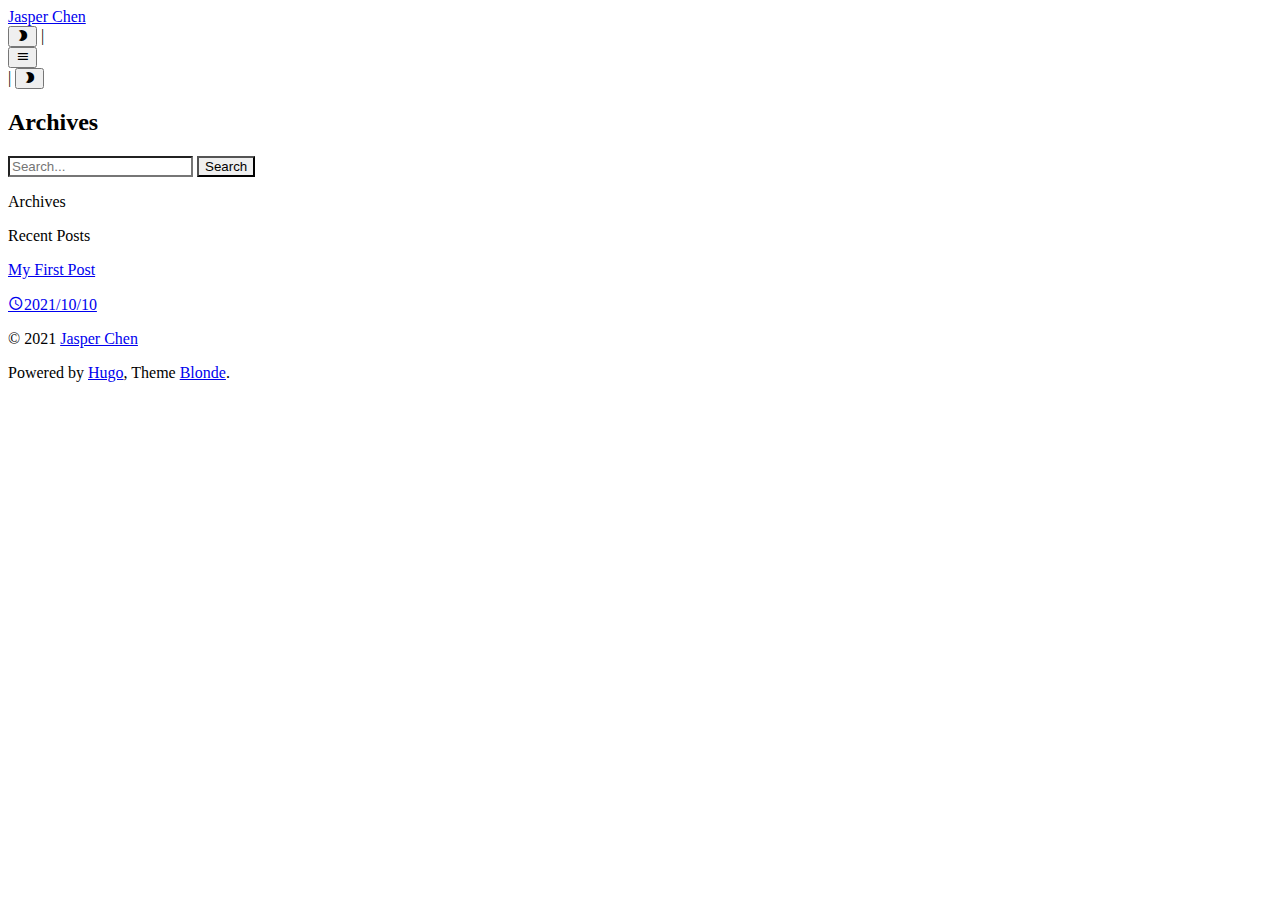
==== archives/index.html @ b07c1a0c "first build" ====
<!DOCTYPE html>

<html lang="en">
<head>

<title>Jasper Chen | Archives</title>
    <meta charset="utf-8">
    <meta name="viewport" content="width=device-width, initial-scale=1, minimum-scale=1" />
    <link rel="apple-touch-icon" sizes="180x180" href="/favicon/apple-touch-icon.png">
    <link rel="icon" type="image/png" sizes="32x32" href="/favicon/favicon-32x32.png">
    <link rel="icon" type="image/png" sizes="16x16" href="/favicon/favicon-16x16.png">
    <link rel="manifest" href="/favicon/site.webmanifest" />
    <link rel="mask-icon" href="/favicon/safari-pinned-tab.svg" color="#5bbad5" />
    <link rel="shortcut icon" href="/favicon/favicon.ico" />
    <meta name="theme-color" content="#ffffff">
    <meta property="og:title" content="Jasper Chen | Archives" />
    
    
        
        <link rel="stylesheet" href="https://example.com/css/styles.min.95ed6e751dbcd597daff2fd86cd454269087b86746384176a8ee3587a22bca9c.css">
    
    <link href="/css/blonde.min.css" rel="stylesheet" type="text/css" media="print"
        onload="this.media='all'">
    


	

<meta name="description" content="Blonde theme for Hugo.">
<meta property="og:site_name" content="Jasper Chen">
<meta property="og:description" content="Blonde theme for Hugo.">
<meta property="og:url" content="https://example.com/archives/">
<meta property="og:type" content="website">
<meta property="og:locale" content="en_US">
<meta name="twitter:card" content="summary_large_image">
<meta name="twitter:site" content="">

<link rel="canonical" href="https://example.com/archives/">

<meta name="twitter:description" content="Blonde theme for Hugo.">
<meta property="article:published_time" content="">





<meta property="og:image" content="https://example.com">
<meta property="og:image:url" content="https://example.com">

    
    <link rel="stylesheet" href="/css/custom.css">
    <i class="dark hidden"></i>
</head>
<body class="font-sans">
    <div class="min-h-screen flex flex-col bg-gray-100 dark:bg-warmgray-800"><div class="bg-gray-800">
    <div class="container max-w-screen-xl mr-auto ml-auto">
        <nav class="flex items-center justify-between flex-wrap bg-gray-800 p-6">
            <div class="flex items-center flex-no-shrink bg-gray-800 text-white mr-6">
                <a href="https://example.com"><span class="font-semibold text-2xl tracking-tight">Jasper Chen</span></a>
            </div>
            <div class="flex md:hidden">
                <div class="py-2">
                    <button onclick="toggleDarkMode()" class="focus:outline-none mr-1" aria-label="Darkmode Toggle Button"><i id="icon"
                            class="icon-moon inline-flex align-middle leading-normal text-lg text-white"></i></button>
                    <span class="text-white">|</span>
                </div>
                <button id="hamburgerbtn" class="flex items-center px-3 py-1 text-white hover:opacity-50" aria-label="Hamburger Button">
                    <span class="icon-menu text-2xl"></span>
                </button>
            </div>
            <div class="hidden w-full md:flex md:flex-row sm:items-center md:w-auto" id="mobileMenu">
                <div class="text-sm lg:flex-grow">
                </div>
                <div class="navmenu">
                    
                </div>
                <div class="text-white invisible md:visible">
                    <span>|</span>
                    <button onclick="toggleDarkMode()" class="focus:outline-none" aria-label="Darkmode Toggle Button"><i id="icon2"
                            class="icon-moon hover:opacity-50 duration-200 inline-flex align-middle leading-normal text-lg ml-2"></i></button>
                </div>
            </div>
        </nav>
    </div>
</div>
<style>
    .active {
        display: block;
    }
</style>

<script>
    let hamburger = document.getElementById('hamburgerbtn');

    let mobileMenu = document.getElementById('mobileMenu');

    hamburger.addEventListener('click', function () {
        mobileMenu.classList.toggle('active');
    });
</script>
<div class="container max-w-screen-xl mx-auto mt-4 flex-grow px-5 lg:px-0" id="content">
            <div class="lg:mx-5">
<div class="grid grid-cols-3 gap-4">
  
  <div class="col-span-3 lg:col-span-2 mb-3">
  
    <h2 class="text-4xl dark:text-white">Archives</h2>
    
    
    
    
    
    


  </div>
  
    <div class="hidden lg:block lg:col-span-1">
    
    
            
            <div class="mb-3">
    <form class="widget-search__form" role="search" method="get" action="https://google.com/search">
        <label>
            <input class="w-full p-3 focus:outline-none dark:bg-warmgray-900 dark:text-white placeholder-gray-700 dark:placeholder-gray-300" type="search"
                placeholder="Search..." value="" name="q" aria-label="Search">
        </label>
        <input class="hidden" type="submit" value="Search">
        <input type="hidden" name="sitesearch" value="https://example.com" />
    </form>
</div>
        
            
            <div class="bg-white panel mb-3 pb-5 dark:bg-warmgray-900">
    <p class="text-xl text-center text-gray-700 py-3 px-3 dark:text-gray-300">Archives</p>
    
    
    
</div>
        
            
            
        
            
            
        
            
            

<div class="bg-white panel mb-3 pb-5 dark:bg-warmgray-900">
    <p class="text-xl text-center text-gray-700 py-5 dark:text-gray-300">Recent Posts</p>
    <div class="mx-6">
        
        <a href="/posts/my-first-post/" class="">
            <div class="w-full block mt-3 bg-white hover:bg-gray-100 duration-200 dark:bg-warmgray-900 dark:text-gray-200 dark:hover:bg-warmgray-800">
                <div class="px-2">
                    <div class="text-gray-900 font-bold text-xl dark:text-white">My First Post</div>
                    <p class="text-sm text-gray-600 flex items-center pb-1 dark:text-gray-400">
                        <time><span class="icon-access_time mr-1"></span>2021/10/10</time>
                    </p>
                </div>
            </div>
        </a>
    </div>
</div>
        
    
</div>
  
</div>

            </div>
        </div><footer class="bg-gray-800 text-white p-6">
    
    <div class="container max-w-screen-xl mr-auto ml-auto">
        <p>&copy; 2021 <a href="https://example.com" class="duration-200 hover:opacity-50">Jasper Chen</a></p>
        <p>Powered by <a href="https://gohugo.io/" class="duration-200 hover:opacity-50">Hugo</a>, Theme <a
                href="https://github.com/opera7133/Blonde" class="duration-200 hover:opacity-50">Blonde</a>.</p>
    </div>
    <script>
        var icon = document.getElementById("icon");
        var icon2 = document.getElementById("icon2");
        
        if (document.documentElement.classList.contains("dark") || localStorage.theme === 'dark' || (!('theme' in localStorage) && window.matchMedia('(prefers-color-scheme: dark)').matches)) {
          icon.classList.remove("icon-moon");
          icon.classList.add("icon-sun");
          icon2.classList.remove("icon-moon");
          icon2.classList.add("icon-sun");
          document.documentElement.classList.add('dark')
        } else {
          document.documentElement.classList.remove('dark')
        }
        function toggleDarkMode() {
        if (document.documentElement.classList.contains('dark')) {
            icon.classList.remove("icon-sun");
            icon.classList.add("icon-moon");
            icon2.classList.remove("icon-sun");
            icon2.classList.add("icon-moon");
            document.documentElement.classList.remove('dark')
            localStorage.theme = 'light'
        } else {
            icon.classList.remove("icon-moon");
            icon.classList.add("icon-sun");
            icon2.classList.remove("icon-moon");
            icon2.classList.add("icon-sun");
            document.documentElement.classList.add('dark')
            localStorage.theme = 'dark'
        }
    }
    </script>
</footer>
</div>
</body>

</html>
---- css/blonde.min.css ----
@font-face{font-family:material-icons;src:url(../fonts/material-icons.ttf?xdbxjz) format("truetype"),url(../fonts/material-icons.woff?xdbxjz) format("woff"),url(../fonts/material-icons.svg?xdbxjz#material-icons) format("svg");font-weight:400;font-style:normal;font-display:block}[class*=" icon-"],[class^=icon-]{font-family:material-icons!important;speak:never;font-style:normal;font-weight:400;font-variant:normal;text-transform:none;-webkit-font-smoothing:antialiased;-moz-osx-font-smoothing:grayscale}.icon-email:before{content:"\e902"}.icon-message:before{content:"\e900"}.icon-create:before{content:"\e901"}.icon-send:before{content:"\e906"}.icon-access_time:before{content:"\e903"}.icon-sun:before{content:"\e90b"}.icon-folder:before{content:"\e907"}.icon-keyboard_arrow_left:before{content:"\e904"}.icon-keyboard_arrow_right:before{content:"\e905"}.icon-moon:before{content:"\e90c"}.icon-local_offer:before{content:"\e908"}.icon-menu:before{content:"\e909"}.icon-person:before{content:"\e90a"}.content li li{margin-left:.8em;font-size:.9em}.content{margin-bottom:3em}.content li{font-size:1.1em;padding-top:.25rem;padding-bottom:.25rem}.content a{color:#007bff}.content a:hover{text-decoration:underline}.content p{padding-top:.25rem;padding-bottom:.25rem;font-size:1.1em;letter-spacing:.03em}.content h1,.content h2,.content h3,.content h4,.content h5,.content h6{margin:3em 0 .25em}.content h1+h2,.content h2+h3,.content h2+h4,.content h3+h4,.content h3+h5,.content h4+h5,.content h4+h6,.content h5+h6{margin-top:1em}.content h1{font-size:2.25rem}.content h2{padding-top:.55em;padding-bottom:.5em;padding-left:.5em;background-color:#f6f6f6;border-left:4px solid #222;font-weight:700;font-size:1.4em}.dark .content h2{background-color:#1d2021;border-left-color:#81786a}.content h3{font-size:1.5rem;padding-bottom:.25em;border-bottom:2px solid #222;font-weight:700}.dark .content h3{border-bottom-color:#81786a}.content h4{font-size:1.25rem}.content h5{font-size:1.125rem}.content h6{font-size:1rem}.content b{font-style:bold}.content blockquote{background-color:#edf2f7;padding:.5rem 1rem}.dark .content blockquote{background-color:#1f2223}.content table{display:table;border-collapse:collapse;border-spacing:2px;table-layout:auto}.content th{padding:.5rem 1rem;display:table-cell;text-align:-internal-center}.content td{padding:.5rem 1rem;box-sizing:border-box;border:1px solid #e2e8f0;display:table-cell;text-align:-internal-center}.content tr{display:table-row}.content thead{display:table-header-group}pre{padding:.5rem;max-width:64em;overflow:auto}ol{margin-left:1em;list-style-type:decimal}.footnotes{margin-top:1rem}blockquote{margin:.8rem 0}iframe{margin:.8rem 0}.s_video_simple{margin:.8rem 0}table{margin-bottom:.8rem}.highlight{margin-bottom:.8rem}ul{list-style:inside}input,textarea{-webkit-appearance:none}
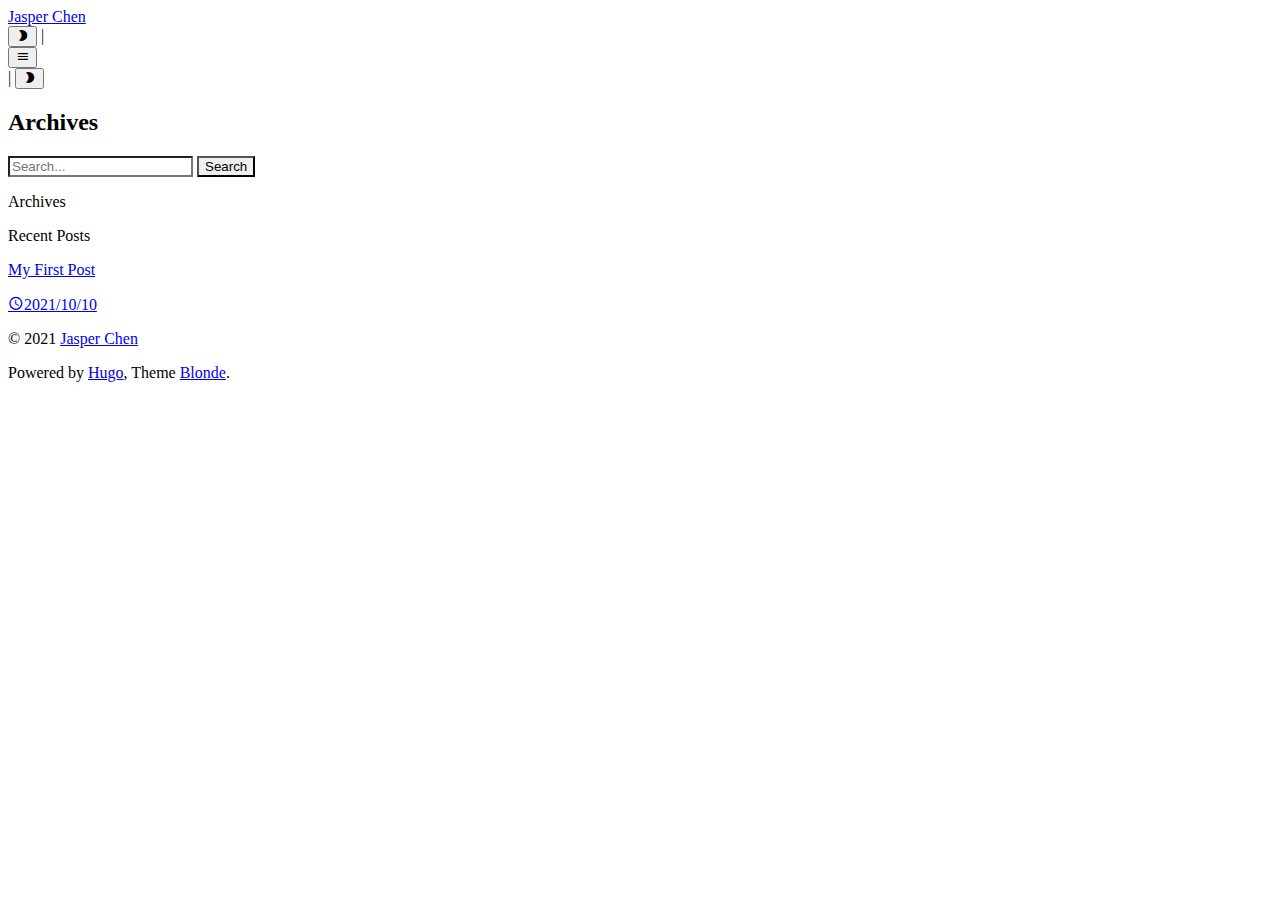
==== commit 7589f6fa: "Build minify bundle" ====
--- a/archives/index.html
+++ b/archives/index.html
@@ -1,215 +1,109 @@
-<!DOCTYPE html>
-
-<html lang="en">
+<!doctype html><html lang=en>
 <head>
-
 <title>Jasper Chen | Archives</title>
-    <meta charset="utf-8">
-    <meta name="viewport" content="width=device-width, initial-scale=1, minimum-scale=1" />
-    <link rel="apple-touch-icon" sizes="180x180" href="/favicon/apple-touch-icon.png">
-    <link rel="icon" type="image/png" sizes="32x32" href="/favicon/favicon-32x32.png">
-    <link rel="icon" type="image/png" sizes="16x16" href="/favicon/favicon-16x16.png">
-    <link rel="manifest" href="/favicon/site.webmanifest" />
-    <link rel="mask-icon" href="/favicon/safari-pinned-tab.svg" color="#5bbad5" />
-    <link rel="shortcut icon" href="/favicon/favicon.ico" />
-    <meta name="theme-color" content="#ffffff">
-    <meta property="og:title" content="Jasper Chen | Archives" />
-    
-    
-        
-        <link rel="stylesheet" href="https://example.com/css/styles.min.95ed6e751dbcd597daff2fd86cd454269087b86746384176a8ee3587a22bca9c.css">
-    
-    <link href="/css/blonde.min.css" rel="stylesheet" type="text/css" media="print"
-        onload="this.media='all'">
-    
-
-
-	
-
-<meta name="description" content="Blonde theme for Hugo.">
+<meta charset=utf-8>
+<meta name=viewport content="width=device-width,initial-scale=1,minimum-scale=1">
+<link rel=apple-touch-icon sizes=180x180 href=/favicon/apple-touch-icon.png>
+<link rel=icon type=image/png sizes=32x32 href=/favicon/favicon-32x32.png>
+<link rel=icon type=image/png sizes=16x16 href=/favicon/favicon-16x16.png>
+<link rel=manifest href=/favicon/site.webmanifest>
+<link rel=mask-icon href=/favicon/safari-pinned-tab.svg color=#5bbad5>
+<link rel="shortcut icon" href=/favicon/favicon.ico>
+<meta name=theme-color content="#ffffff">
+<meta property="og:title" content="Jasper Chen | Archives">
+<link rel=stylesheet href="https://example.com/css/styles.min.95ed6e751dbcd597daff2fd86cd454269087b86746384176a8ee3587a22bca9c.css">
+<link href=/css/blonde.min.css rel=stylesheet type=text/css media=print onload="this.media='all'">
+<meta name=description content="Blonde theme for Hugo.">
 <meta property="og:site_name" content="Jasper Chen">
 <meta property="og:description" content="Blonde theme for Hugo.">
 <meta property="og:url" content="https://example.com/archives/">
 <meta property="og:type" content="website">
 <meta property="og:locale" content="en_US">
-<meta name="twitter:card" content="summary_large_image">
-<meta name="twitter:site" content="">
-
-<link rel="canonical" href="https://example.com/archives/">
-
-<meta name="twitter:description" content="Blonde theme for Hugo.">
-<meta property="article:published_time" content="">
-
-
-
-
-
+<meta name=twitter:card content="summary_large_image">
+<meta name=twitter:site content>
+<link rel=canonical href=https://example.com/archives/>
+<meta name=twitter:description content="Blonde theme for Hugo.">
+<meta property="article:published_time" content>
 <meta property="og:image" content="https://example.com">
 <meta property="og:image:url" content="https://example.com">
-
-    
-    <link rel="stylesheet" href="/css/custom.css">
-    <i class="dark hidden"></i>
+<link rel=stylesheet href=/css/custom.css>
+<i class="dark hidden"></i>
 </head>
-<body class="font-sans">
-    <div class="min-h-screen flex flex-col bg-gray-100 dark:bg-warmgray-800"><div class="bg-gray-800">
-    <div class="container max-w-screen-xl mr-auto ml-auto">
-        <nav class="flex items-center justify-between flex-wrap bg-gray-800 p-6">
-            <div class="flex items-center flex-no-shrink bg-gray-800 text-white mr-6">
-                <a href="https://example.com"><span class="font-semibold text-2xl tracking-tight">Jasper Chen</span></a>
-            </div>
-            <div class="flex md:hidden">
-                <div class="py-2">
-                    <button onclick="toggleDarkMode()" class="focus:outline-none mr-1" aria-label="Darkmode Toggle Button"><i id="icon"
-                            class="icon-moon inline-flex align-middle leading-normal text-lg text-white"></i></button>
-                    <span class="text-white">|</span>
-                </div>
-                <button id="hamburgerbtn" class="flex items-center px-3 py-1 text-white hover:opacity-50" aria-label="Hamburger Button">
-                    <span class="icon-menu text-2xl"></span>
-                </button>
-            </div>
-            <div class="hidden w-full md:flex md:flex-row sm:items-center md:w-auto" id="mobileMenu">
-                <div class="text-sm lg:flex-grow">
-                </div>
-                <div class="navmenu">
-                    
-                </div>
-                <div class="text-white invisible md:visible">
-                    <span>|</span>
-                    <button onclick="toggleDarkMode()" class="focus:outline-none" aria-label="Darkmode Toggle Button"><i id="icon2"
-                            class="icon-moon hover:opacity-50 duration-200 inline-flex align-middle leading-normal text-lg ml-2"></i></button>
-                </div>
-            </div>
-        </nav>
-    </div>
+<body class=font-sans>
+<div class="min-h-screen flex flex-col bg-gray-100 dark:bg-warmgray-800"><div class=bg-gray-800>
+<div class="container max-w-screen-xl mr-auto ml-auto">
+<nav class="flex items-center justify-between flex-wrap bg-gray-800 p-6">
+<div class="flex items-center flex-no-shrink bg-gray-800 text-white mr-6">
+<a href=https://example.com><span class="font-semibold text-2xl tracking-tight">Jasper Chen</span></a>
 </div>
-<style>
-    .active {
-        display: block;
-    }
-</style>
-
-<script>
-    let hamburger = document.getElementById('hamburgerbtn');
-
-    let mobileMenu = document.getElementById('mobileMenu');
-
-    hamburger.addEventListener('click', function () {
-        mobileMenu.classList.toggle('active');
-    });
-</script>
-<div class="container max-w-screen-xl mx-auto mt-4 flex-grow px-5 lg:px-0" id="content">
-            <div class="lg:mx-5">
+<div class="flex md:hidden">
+<div class=py-2>
+<button onclick=toggleDarkMode() class="focus:outline-none mr-1" aria-label="Darkmode Toggle Button"><i id=icon class="icon-moon inline-flex align-middle leading-normal text-lg text-white"></i></button>
+<span class=text-white>|</span>
+</div>
+<button id=hamburgerbtn class="flex items-center px-3 py-1 text-white hover:opacity-50" aria-label="Hamburger Button">
+<span class="icon-menu text-2xl"></span>
+</button>
+</div>
+<div class="hidden w-full md:flex md:flex-row sm:items-center md:w-auto" id=mobileMenu>
+<div class="text-sm lg:flex-grow">
+</div>
+<div class=navmenu>
+</div>
+<div class="text-white invisible md:visible">
+<span>|</span>
+<button onclick=toggleDarkMode() class=focus:outline-none aria-label="Darkmode Toggle Button"><i id=icon2 class="icon-moon hover:opacity-50 duration-200 inline-flex align-middle leading-normal text-lg ml-2"></i></button>
+</div>
+</div>
+</nav>
+</div>
+</div>
+<style>.active{display:block}</style>
+<script>let hamburger=document.getElementById('hamburgerbtn'),mobileMenu=document.getElementById('mobileMenu');hamburger.addEventListener('click',function(){mobileMenu.classList.toggle('active')})</script>
+<div class="container max-w-screen-xl mx-auto mt-4 flex-grow px-5 lg:px-0" id=content>
+<div class=lg:mx-5>
 <div class="grid grid-cols-3 gap-4">
-  
-  <div class="col-span-3 lg:col-span-2 mb-3">
-  
-    <h2 class="text-4xl dark:text-white">Archives</h2>
-    
-    
-    
-    
-    
-    
-
-
-  </div>
-  
-    <div class="hidden lg:block lg:col-span-1">
-    
-    
-            
-            <div class="mb-3">
-    <form class="widget-search__form" role="search" method="get" action="https://google.com/search">
-        <label>
-            <input class="w-full p-3 focus:outline-none dark:bg-warmgray-900 dark:text-white placeholder-gray-700 dark:placeholder-gray-300" type="search"
-                placeholder="Search..." value="" name="q" aria-label="Search">
-        </label>
-        <input class="hidden" type="submit" value="Search">
-        <input type="hidden" name="sitesearch" value="https://example.com" />
-    </form>
+<div class="col-span-3 lg:col-span-2 mb-3">
+<h2 class="text-4xl dark:text-white">Archives</h2>
 </div>
-        
-            
-            <div class="bg-white panel mb-3 pb-5 dark:bg-warmgray-900">
-    <p class="text-xl text-center text-gray-700 py-3 px-3 dark:text-gray-300">Archives</p>
-    
-    
-    
+<div class="hidden lg:block lg:col-span-1">
+<div class=mb-3>
+<form class=widget-search__form role=search method=get action=https://google.com/search>
+<label>
+<input class="w-full p-3 focus:outline-none dark:bg-warmgray-900 dark:text-white placeholder-gray-700 dark:placeholder-gray-300" type=search placeholder=Search... name=q aria-label=Search>
+</label>
+<input class=hidden type=submit value=Search>
+<input type=hidden name=sitesearch value=https://example.com>
+</form>
 </div>
-        
-            
-            
-        
-            
-            
-        
-            
-            
-
 <div class="bg-white panel mb-3 pb-5 dark:bg-warmgray-900">
-    <p class="text-xl text-center text-gray-700 py-5 dark:text-gray-300">Recent Posts</p>
-    <div class="mx-6">
-        
-        <a href="/posts/my-first-post/" class="">
-            <div class="w-full block mt-3 bg-white hover:bg-gray-100 duration-200 dark:bg-warmgray-900 dark:text-gray-200 dark:hover:bg-warmgray-800">
-                <div class="px-2">
-                    <div class="text-gray-900 font-bold text-xl dark:text-white">My First Post</div>
-                    <p class="text-sm text-gray-600 flex items-center pb-1 dark:text-gray-400">
-                        <time><span class="icon-access_time mr-1"></span>2021/10/10</time>
-                    </p>
-                </div>
-            </div>
-        </a>
-    </div>
+<p class="text-xl text-center text-gray-700 py-3 px-3 dark:text-gray-300">Archives</p>
 </div>
-        
-    
+<div class="bg-white panel mb-3 pb-5 dark:bg-warmgray-900">
+<p class="text-xl text-center text-gray-700 py-5 dark:text-gray-300">Recent Posts</p>
+<div class=mx-6>
+<a href=/posts/my-first-post/>
+<div class="w-full block mt-3 bg-white hover:bg-gray-100 duration-200 dark:bg-warmgray-900 dark:text-gray-200 dark:hover:bg-warmgray-800">
+<div class=px-2>
+<div class="text-gray-900 font-bold text-xl dark:text-white">My First Post</div>
+<p class="text-sm text-gray-600 flex items-center pb-1 dark:text-gray-400">
+<time><span class="icon-access_time mr-1"></span>2021/10/10</time>
+</p>
 </div>
-  
 </div>
-
-            </div>
-        </div><footer class="bg-gray-800 text-white p-6">
-    
-    <div class="container max-w-screen-xl mr-auto ml-auto">
-        <p>&copy; 2021 <a href="https://example.com" class="duration-200 hover:opacity-50">Jasper Chen</a></p>
-        <p>Powered by <a href="https://gohugo.io/" class="duration-200 hover:opacity-50">Hugo</a>, Theme <a
-                href="https://github.com/opera7133/Blonde" class="duration-200 hover:opacity-50">Blonde</a>.</p>
-    </div>
-    <script>
-        var icon = document.getElementById("icon");
-        var icon2 = document.getElementById("icon2");
-        
-        if (document.documentElement.classList.contains("dark") || localStorage.theme === 'dark' || (!('theme' in localStorage) && window.matchMedia('(prefers-color-scheme: dark)').matches)) {
-          icon.classList.remove("icon-moon");
-          icon.classList.add("icon-sun");
-          icon2.classList.remove("icon-moon");
-          icon2.classList.add("icon-sun");
-          document.documentElement.classList.add('dark')
-        } else {
-          document.documentElement.classList.remove('dark')
-        }
-        function toggleDarkMode() {
-        if (document.documentElement.classList.contains('dark')) {
-            icon.classList.remove("icon-sun");
-            icon.classList.add("icon-moon");
-            icon2.classList.remove("icon-sun");
-            icon2.classList.add("icon-moon");
-            document.documentElement.classList.remove('dark')
-            localStorage.theme = 'light'
-        } else {
-            icon.classList.remove("icon-moon");
-            icon.classList.add("icon-sun");
-            icon2.classList.remove("icon-moon");
-            icon2.classList.add("icon-sun");
-            document.documentElement.classList.add('dark')
-            localStorage.theme = 'dark'
-        }
-    }
-    </script>
+</a>
+</div>
+</div>
+</div>
+</div>
+</div>
+</div><footer class="bg-gray-800 text-white p-6">
+<div class="container max-w-screen-xl mr-auto ml-auto">
+<p>&copy; 2021 <a href=https://example.com class="duration-200 hover:opacity-50">Jasper Chen</a></p>
+<p>Powered by <a href=https://gohugo.io/ class="duration-200 hover:opacity-50">Hugo</a>, Theme <a href=https://github.com/opera7133/Blonde class="duration-200 hover:opacity-50">Blonde</a>.</p>
+</div>
+<script>var icon=document.getElementById("icon"),icon2=document.getElementById("icon2");document.documentElement.classList.contains("dark")||localStorage.theme==='dark'||!('theme'in localStorage)&&window.matchMedia('(prefers-color-scheme: dark)').matches?(icon.classList.remove("icon-moon"),icon.classList.add("icon-sun"),icon2.classList.remove("icon-moon"),icon2.classList.add("icon-sun"),document.documentElement.classList.add('dark')):document.documentElement.classList.remove('dark');function toggleDarkMode(){document.documentElement.classList.contains('dark')?(icon.classList.remove("icon-sun"),icon.classList.add("icon-moon"),icon2.classList.remove("icon-sun"),icon2.classList.add("icon-moon"),document.documentElement.classList.remove('dark'),localStorage.theme='light'):(icon.classList.remove("icon-moon"),icon.classList.add("icon-sun"),icon2.classList.remove("icon-moon"),icon2.classList.add("icon-sun"),document.documentElement.classList.add('dark'),localStorage.theme='dark')}</script>
 </footer>
 </div>
 </body>
-
-</html>
+</html>